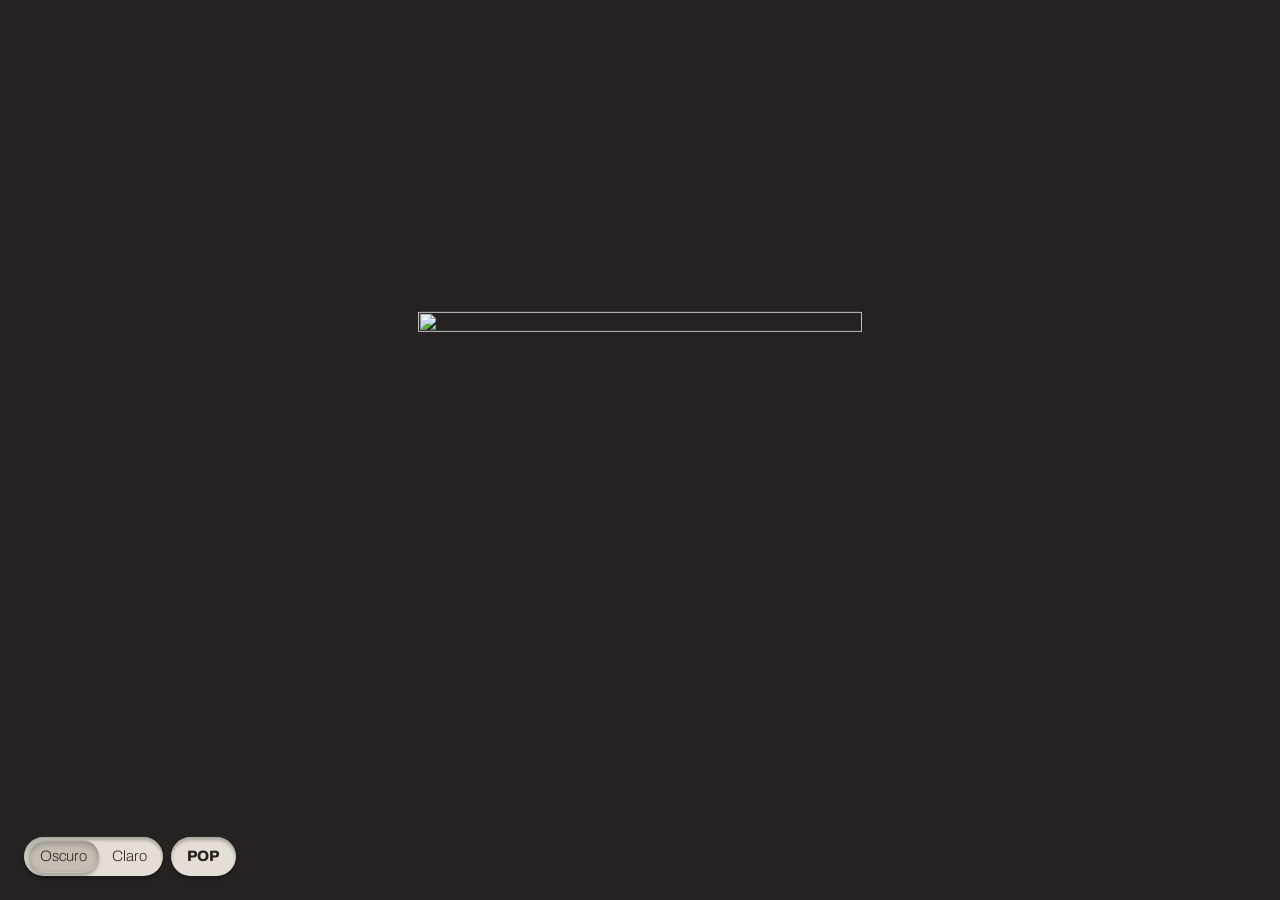
==== index.html @ 13987568 "Portafolio web de Darius Bougerol: páginas, estilos, scripts, fuente y vídeos Co-Authored-By: Claude" ====
<!doctype html>
<html lang="es" data-page="home" data-theme="oscuro" data-nav="home" class="is-loading">
<head>
<meta charset="utf-8">
<meta name="viewport" content="width=device-width, initial-scale=1, viewport-fit=cover">
<title>Darius Bougerol · Fotografía y vídeo</title>
<meta name="description" content="Darius Bougerol · fotógrafo y videógrafo en Granada.">
<meta name="theme-color" content="#262221">
<link rel="stylesheet" href="css/main.css">
<script>
(function(){var d=document.documentElement;
try{var t=localStorage.getItem('db-theme');if(t==='claro'||t==='pop'||t==='oscuro')d.dataset.theme=t}catch(e){}
function v(){d.style.setProperty('--vw',d.clientWidth+'px')}v();addEventListener('resize',v);
if(!(window.matchMedia&&matchMedia('(prefers-reduced-motion: reduce)').matches)){}else{d.classList.add('reduce')}
setTimeout(function(){d.classList.remove('is-loading')},2500)})();
</script>
<noscript><style>.curtain{display:none}.rv{opacity:1!important;transform:none!important;filter:none!important}html.is-loading .curtain{display:none}</style></noscript>
</head>
<body class="pg-home">
<div class="bgs" aria-hidden="true"><i class="bg-o"></i><i class="bg-c"></i><i class="bg-p"></i></div>
<header class="hdr hdr-home" id="hdr"><div class="cv"><a class="logo" href="sobre-mi.html" aria-label="Darius Bougerol · Sobre mí"><img class="lg-cream" src="assets/img/fc7e46a07f02.png" alt="D·B" width="643" height="406"><img class="lg-dark" src="assets/img/b65746082939.png" alt="" width="642" height="409"></a></div></header>
<main class="home" id="home">
<div class="ringwrap" id="ringwrap"><div class="ring" id="ring">
<a class="slide" href="retrato.html" data-name="Retrato" aria-label="Retrato"><div class="sl on" data-href="retrato.html#retratos"><img src="assets/img/c2c509014736.jpg" alt="" decoding="async"></div><div class="sl" data-href="retrato.html#retratos"><img src="assets/img/3a72bfa41f2b.jpg" alt="" decoding="async"></div></a>
<a class="slide" href="comercial.html" data-name="Comercial" aria-label="Comercial"><div class="sl on" data-href="comercial.html#hosteleria"><img src="assets/img/62aefd93a39b.jpg" alt="" decoding="async" loading="lazy"></div><div class="sl" data-href="comercial.html#masaje"><img src="assets/img/3b3b6a9ee315.jpg" alt="" decoding="async" loading="lazy"></div><div class="sl" data-href="comercial.html#producto"><img src="assets/img/ce0f8c4a9c2c.jpg" alt="" decoding="async" loading="lazy"></div></a>
<a class="slide" href="documental.html" data-name="Documental" aria-label="Documental"><div class="sl on" data-href="documental.html"><img src="assets/img/402a9ab714d3.jpg" alt="" decoding="async" loading="lazy"></div></a>
<a class="slide" href="eventos.html" data-name="Eventos" aria-label="Eventos"><div class="sl on" data-href="eventos.html#fiestas-noche"><img src="assets/img/422eec995008.jpg" alt="" decoding="async" loading="lazy"></div><div class="sl" data-href="eventos.html#fiestas-dia"><img src="assets/img/8510cab03949.jpg" alt="" decoding="async" loading="lazy"></div><div class="sl" data-href="eventos.html#graduaciones"><img src="assets/img/48296cafa110.jpg" alt="" decoding="async" loading="lazy"></div><div class="sl" data-href="eventos.html#otros"><img src="assets/img/6378b65a92a4.jpg" alt="" decoding="async" loading="lazy"></div></a>
<a class="slide" href="video.html" data-name="Vídeo" aria-label="Vídeo"><div class="sl on" data-href="video.html"><video src="assets/video/epico.mp4" poster="assets/video/epico.jpg" muted loop playsinline preload="metadata"></video></div><div class="sl" data-href="video.html"><video src="assets/video/loser.mp4" poster="assets/video/loser.jpg" muted loop playsinline preload="metadata"></video></div></a>
<a class="slide" href="retrato.html" data-name="Retrato" aria-label="Retrato"><div class="sl on" data-href="retrato.html#retratos"><img src="assets/img/e80f5453de91.jpg" alt="" decoding="async" loading="lazy"></div><div class="sl" data-href="retrato.html#retratos"><img src="assets/img/aaf7f8f30716.jpg" alt="" decoding="async" loading="lazy"></div><div class="sl" data-href="retrato.html#retratos"><img src="assets/img/7213a74a98ea.jpg" alt="" decoding="async" loading="lazy"></div></a>
<a class="slide" href="comercial.html" data-name="Comercial" aria-label="Comercial"><div class="sl on" data-href="comercial.html"><img src="assets/img/bf5cfc748941.jpg" alt="" decoding="async" loading="lazy"></div><div class="sl" data-href="comercial.html"><img src="assets/img/3fee5e3ccca0.jpg" alt="" decoding="async" loading="lazy"></div><div class="sl" data-href="comercial.html"><img src="assets/img/5f448420e702.jpg" alt="" decoding="async" loading="lazy"></div></a>
<a class="slide" href="documental.html" data-name="Documental" aria-label="Documental"><div class="sl on" data-href="documental.html"><img src="assets/img/574d0edfeac3.jpg" alt="" decoding="async" loading="lazy"></div><div class="sl" data-href="documental.html"><img src="assets/img/a2b00e454136.jpg" alt="" decoding="async" loading="lazy"></div><div class="sl" data-href="documental.html"><img src="assets/img/4c29dd19d79c.jpg" alt="" decoding="async" loading="lazy"></div></a>
<a class="slide" href="eventos.html" data-name="Eventos" aria-label="Eventos"><div class="sl on" data-href="eventos.html"><img src="assets/img/99335460b4b5.jpg" alt="" decoding="async" loading="lazy"></div><div class="sl" data-href="eventos.html"><img src="assets/img/0260b043d95a.jpg" alt="" decoding="async" loading="lazy"></div><div class="sl" data-href="eventos.html"><img src="assets/img/0b5600ccc4a4.jpg" alt="" decoding="async" loading="lazy"></div></a>
<a class="slide" href="video.html" data-name="Vídeo" aria-label="Vídeo"><div class="sl on" data-href="video.html#spot"><video src="assets/video/airbnb.mp4" poster="assets/video/airbnb.jpg" muted loop playsinline preload="metadata"></video></div><div class="sl" data-href="video.html"><video src="assets/video/starwars.mp4" poster="assets/video/starwars.jpg" muted loop playsinline preload="metadata"></video></div></a>
</div></div>
<div class="logo-intro" id="logoIntro"><img class="lg-cream" src="assets/img/fc7e46a07f02.png" alt="" width="643" height="406"><img class="lg-dark" src="assets/img/b65746082939.png" alt="" width="642" height="409"></div>
<div class="homeui" id="homeui">
<div class="label" id="label" aria-live="polite"><span>Retrato</span><span>Comercial</span><span>Documental</span><span>Eventos</span><span>Vídeo</span></div>
<div class="count" id="count">01 / 05</div>
<a class="enter" id="enter" href="sobre-mi.html?entrar=1">Entrar</a>
</div>
</main>
<div class="tsw" id="tsw" role="group" aria-label="Tema">
<div class="pill a"><i class="hl"></i><button type="button" data-t="oscuro">Oscuro</button><button type="button" data-t="claro">Claro</button></div>
<div class="pill b"><i class="hl"></i><button type="button" data-t="pop">POP</button></div>
</div>
<div class="stack" id="stack" aria-hidden="true" role="dialog" aria-label="Galería">
<div class="veil"></div><div class="stage" id="stage"></div>
<button class="ctl close" type="button" aria-label="Cerrar">×</button>
<div class="ctl count" id="stackCount"></div>
<div class="ctl hint">Desliza · rueda · flechas</div>
</div>
<div class="curtain" aria-hidden="true"></div>
<div class="cur" aria-hidden="true"><i class="ring"></i><i class="dot"></i></div>
<script src="js/engine.js" defer></script>
<script src="js/app.js" defer></script>
<script src="js/home.js" defer></script>
</body>
</html>
---- css/main.css ----
/* ==========================================================================
   Portafolio · Darius Bougerol
   Medidas y tokens tomados de tu Figma (lienzo 1616 px). 1rem = 100 px de diseño.
   Escritorio: 1rem = 100·(ancho/1616) · Móvil: 1rem = 100·(ancho/430)
   ========================================================================== */

@font-face {
  font-family: "Archivo";
  src: url("../assets/fonts/Archivo-Variable.ttf") format("truetype");
  font-weight: 100 900;
  font-stretch: 62% 125%;
  font-style: normal;
  font-display: swap;
}

:root {
  --vw: 100vw;
  --u: calc(min(var(--vw), 2400px) / 1616);
  --cream: #e4ded6;
  --ink: #262221;
  --grey: #7e7b76;

  --fg: var(--cream);
  --pill: var(--cream);
  --pill-ink: var(--ink);
  --tint: rgba(38, 34, 33, 0.2);
  --hl-edge: rgba(255, 255, 255, 0.55);
  --shadow: rgba(0, 0, 0, 0.25);
  --popc: #2717b3;

  --cw: 16.16rem;     /* ancho del lienzo */
  --gx: 0.8rem;       /* margen lateral del contenido */
  --ms: 1;            /* escala de márgenes verticales */
  --fk: 1;            /* escala del texto grande */

  --ease: cubic-bezier(0.16, 1, 0.3, 1);
  --ease-io: cubic-bezier(0.76, 0, 0.24, 1);
}

html[data-theme="claro"] {
  --fg: var(--ink);
  --pill: var(--ink);
  --pill-ink: var(--cream);
  --tint: rgba(228, 222, 214, 0.18);
}
html[data-theme="pop"][data-page="retrato"] { --popc: #2717b3; }
html[data-theme="pop"][data-page="comercial"] { --popc: #aa0e11; }
html[data-theme="pop"][data-page="documental"] { --popc: #115300; }
html[data-theme="pop"][data-page="eventos"] { --popc: #eaa800; }
html[data-theme="pop"][data-page="sobre"] { --popc: #2717b3; }
html[data-theme="pop"][data-page="video"] { --popc: #aa0e11; }
html[data-theme="pop"][data-page="contacto"] { --popc: #115300; }
html[data-theme="pop"][data-page="home"] { --popc: #2717b3; }

@media (max-width: 899px) {
  :root {
    --u: calc(min(var(--vw), 760px) / 430);
    --cw: 4.3rem;
    --gx: 0.2rem;
    --ms: 0.3;
    --fk: 0.3;
  }
}

*, *::before, *::after { box-sizing: border-box; }
html {
  font-size: calc(var(--u) * 100);
  background: #262221;
  -webkit-text-size-adjust: 100%;
  text-size-adjust: 100%;
  -webkit-tap-highlight-color: transparent;
  scrollbar-width: none;
  overscroll-behavior-y: none;
}
html[data-theme="claro"] { background: #cfc9c1; }
html[data-theme="pop"] { background: var(--popc); }
html::-webkit-scrollbar { display: none; }
body {
  position: relative;
  isolation: isolate;
  display: flow-root;
  margin: 0;
  min-height: 100vh;
  color: var(--fg);
  font-family: "Archivo", "Helvetica Neue", Arial, sans-serif;
  font-weight: 200;
  font-size: 0.3rem;
  line-height: 1.2;
  overflow-x: clip;
  -webkit-font-smoothing: antialiased;
  text-rendering: optimizeLegibility;
  transition: color 0.7s ease;
}
img, video, svg { display: block; max-width: 100%; }
a { color: inherit; text-decoration: none; }
button { font: inherit; color: inherit; background: none; border: 0; padding: 0; cursor: pointer; }
p, h1, h2, h3 { margin: 0; }
::selection { background: var(--fg); color: var(--pill-ink); }

/* Fondos (se cruzan al cambiar de tema) */
.bgs { position: absolute; inset: 0; z-index: -1; pointer-events: none; overflow: hidden; }
.bgs i { position: absolute; inset: 0; opacity: 0; transition: opacity 0.9s ease; }
.bg-o { background: #262221; }
.bg-c { background: linear-gradient(180deg, #e4ded6 30%, #7e7b76 100%); }
.bg-p { background: var(--popc); transition: opacity 0.9s ease, background-color 0.9s ease !important; }
html[data-theme="oscuro"] .bg-o, html[data-theme="claro"] .bg-c, html[data-theme="pop"] .bg-p { opacity: 1; }
html[data-page="contacto"][data-theme="claro"] .bg-c { background: linear-gradient(180deg, #e4ded6 0%, #7e7b76 60%); }
html[data-page="home"][data-theme="claro"] .bg-c { background: linear-gradient(180deg, #e4ded6 55%, #7e7b76 100%); }

.cv { position: relative; width: var(--cw); margin-inline: auto; }
.sr { position: absolute; width: 1px; height: 1px; overflow: hidden; clip: rect(0 0 0 0); white-space: nowrap; }

/* --------------------------------------------------------------------------
   Píldoras de cristal (Figma: relleno + sombra + sombra interior + glass)
   -------------------------------------------------------------------------- */
.pill {
  position: relative;
  background: var(--pill);
  color: var(--pill-ink);
  border-radius: 0.3rem;
  box-shadow: 0 0.04rem 0.04rem var(--shadow), inset 0 0.04rem 0.04rem var(--shadow);
  transition: background-color 0.7s ease, color 0.7s ease;
}
.hl {
  position: absolute;
  z-index: 0;
  border-radius: 0.3rem;
  background: var(--tint);
  -webkit-backdrop-filter: blur(0.06rem) saturate(1.6) brightness(1.04);
  backdrop-filter: blur(0.06rem) saturate(1.6) brightness(1.04);
  box-shadow:
    0 0.04rem 0.04rem var(--shadow),
    inset 0 0.04rem 0.1rem var(--shadow),
    inset 0.02rem 0.02rem 0 var(--hl-edge),
    inset -0.012rem -0.012rem 0 rgba(255, 255, 255, 0.16);
  pointer-events: none;
  opacity: 0;
  transition: left 0.75s var(--ease), top 0.75s var(--ease), width 0.75s var(--ease), height 0.75s var(--ease), opacity 0.45s ease;
}
.hl.on, a.pill:hover > .hl, a.pill[aria-current="page"] > .hl { opacity: 1; }

/* --------------------------------------------------------------------------
   Cabecera
   -------------------------------------------------------------------------- */
.hdr {
  position: fixed; inset: 0 0 auto 0; z-index: 60;
  pointer-events: none;
  transition: transform 0.8s var(--ease), opacity 0.6s ease;
}
.hdr.is-hidden { transform: translateY(-130%); }
.hdr .cv { height: 1.9rem; }
.hdr a, .hdr nav { pointer-events: auto; }

.logo { position: absolute; left: 0.8rem; top: 0.99rem; width: 1.33rem; display: block; }
.logo img { width: 100%; height: auto; aspect-ratio: 643 / 406; filter: drop-shadow(0 0.04rem 0.04rem rgba(0, 0, 0, 0.25)); transition: transform 0.8s var(--ease); }
.logo:hover img { transform: scale(1.05) rotate(-2deg); }
.lg-dark { display: none !important; }
html[data-theme="claro"] .lg-cream { display: none !important; }
html[data-theme="claro"] .lg-dark { display: block !important; }

.nav { position: absolute; left: 2.73rem; top: 1.035rem; height: 0.75rem; display: flex; padding: 0 0.03rem; }
.nav a, .contact .lbl {
  position: relative; z-index: 1; display: block; height: 0.75rem;
  font-weight: 300; font-size: 0.5rem; line-height: 0.75rem; white-space: nowrap;
}
.nav a { padding: 0 0.475rem; transition: opacity 0.3s ease; }
.nav .hl, .contact .hl { top: 0.03rem; height: 0.69rem; }

.contact { position: absolute; left: 12.2rem; top: 1.035rem; width: 3.16rem; height: 0.75rem; display: flex; align-items: center; justify-content: space-between; padding-left: 0.2rem; }
.contact .lbl { opacity: 0.92; }
.contact .hl { left: 0.03rem; width: 3.1rem; }
.contact .arrow { position: relative; z-index: 1; width: 0.75rem; height: 0.75rem; margin-right: 0.01rem; transition: transform 0.7s var(--ease); }
.contact:hover .arrow { transform: translate(0.05rem, -0.05rem); }
.arrow svg { width: 100%; height: 100%; fill: none; stroke: var(--pill-ink); stroke-width: 1.7; stroke-linecap: round; stroke-linejoin: round; padding: 0.19rem; }

.hdr .icons { position: absolute; left: 12.02rem; top: 0.9rem; display: flex; gap: 0.19rem; }
.icons a, .icons-m a { position: relative; width: 0.97rem; height: 0.97rem; border-radius: 0.3rem; display: grid; place-items: center; transition: transform 0.8s var(--ease); }
.icons a img, .icons-m a img { position: relative; z-index: 1; width: 0.88rem; height: 0.88rem; object-fit: contain; }
.icons a .hl { inset: 0; }
.icons a:hover { transform: translateY(-0.08rem) rotate(-5deg) scale(1.07); }
.icons-m { display: none; }

/* --------------------------------------------------------------------------
   Maquetación
   -------------------------------------------------------------------------- */
.pg { position: relative; }
.blk { position: relative; width: var(--cw); margin-inline: auto; --gx: 0.8rem; }
.blk > *, .sec > * { margin-left: var(--gx); width: calc(var(--cw) - 2 * var(--gx)); }
.sec.inset { --gx: var(--inset, 1.15rem); }
.sp { margin-top: calc(var(--mt, 0) * 1rem * var(--ms)); }

.filters-wrap { margin-top: 2.01rem; height: 0.78rem; }
.filters { height: 0.78rem; }
.filters-wrap > .filters { margin-left: 0.8rem; width: auto; }
.filters .pill { display: inline-flex; height: 0.78rem; padding: 0 0.11rem; align-items: stretch; }
.filters a { position: relative; z-index: 1; display: flex; align-items: center; padding: 0 0.21rem; font-weight: 200; font-size: 0.4rem; line-height: 1; white-space: nowrap; }
.filters .hl { top: 0.04rem; height: 0.7rem; }

.hd {
  font-weight: 200; letter-spacing: 0; color: var(--fg); white-space: nowrap;
  font-size: calc(1.2rem * var(--fk)); line-height: calc(0.59rem * var(--fk));
}
.blk > .hd, .sec > .hd { margin-left: calc(var(--gx) - 0.07rem * var(--fk)); }
.tx {
  color: var(--fg); letter-spacing: -0.05em; text-align: justify; text-align-last: left; hyphens: none;
  font-size: calc(var(--fs, 1.2) * 1rem * var(--fk)); line-height: calc(var(--lh, 1.28) * 1rem * var(--fk));
}
.blk > .tx { margin-left: calc(var(--gx) - 0.08rem * var(--fk)); width: calc(var(--cw) - 2 * var(--gx) + 0.16rem * var(--fk)); }
.tx .gap { display: inline-block; width: 1.4em; }

.hero { position: relative; }
.hero-wrap { position: relative; }

.gal { display: grid; grid-template-columns: repeat(3, minmax(0, 1fr)); column-gap: calc(var(--cg, 0.45) * 1rem); align-items: start; }
.gal .col { display: flex; flex-direction: column; row-gap: calc(var(--rg, 0.3) * 1rem); min-width: 0; }

.ph {
  position: relative; display: block; width: 100%; aspect-ratio: var(--ar, 0.75);
  border-radius: var(--rad, 0.05rem);
  transform-style: preserve-3d; will-change: transform; outline: none;
  -webkit-user-drag: none;
}
.ph .pf { position: absolute; inset: 0; overflow: hidden; border-radius: inherit; background: rgba(128, 128, 128, 0.14); }
.ph .pf img { position: absolute; inset: 0; width: 100%; height: 100%; object-fit: cover; will-change: transform; -webkit-user-drag: none; user-select: none; }
.ph::after {
  content: ""; position: absolute; inset: 0; border-radius: inherit; pointer-events: none;
  box-shadow: 0 0.5rem 1rem rgba(0, 0, 0, 0.5); opacity: var(--sh, 0); z-index: -1;
}
.ph.is-lift { z-index: 20; }
.ph:focus-visible .pf { outline: 2px solid var(--fg); outline-offset: 3px; }
.ph.is-gone { visibility: hidden; }

/* revelado de fotos */
.rvp { opacity: 0; transform: translate3d(0, 0.35rem, 0) scale(0.985); transition: opacity 1.1s var(--ease), transform 1.4s var(--ease); transition-delay: var(--d, 0s); }
.rvp img { transform: scale(1.14); transition: transform 1.8s var(--ease); transition-delay: var(--d, 0s); }
.rvp.in { opacity: 1; transform: none; }
.rvp.in img { transform: none; }
.rvp.done, .rvp.done img { transition: none; }

/* CTA */
.cta { display: flex; align-items: center; justify-content: space-between; height: 0.78rem; width: 7.63rem !important; margin-inline: auto !important; padding-left: 0.31rem; font-size: 0.3rem; font-weight: 200; white-space: nowrap; }
.cta > span { position: relative; z-index: 1; }
.cta .arrow { width: 0.75rem; height: 0.75rem; margin-right: 0.03rem; flex: none; transition: transform 0.7s var(--ease); }
.cta:hover .arrow { transform: translate(0.06rem, -0.06rem); }
.cta .hl { inset: 0; width: auto; height: auto; opacity: 0.55; transition: opacity 0.5s ease; }
.cta:hover .hl { opacity: 1; }

/* Pie */
.ftr { position: relative; height: 2.2rem; margin: 1.8rem auto 0; border-radius: 0.98rem; background: var(--pill); color: var(--pill-ink); width: var(--cw);
  box-shadow: 0 0.04rem 0.04rem var(--shadow), inset 0 0.04rem 0.04rem var(--shadow); }
.ftr .copy { position: absolute; left: 0.8rem; top: 0.27rem; font-size: 0.3rem; font-weight: 700; line-height: 0.59rem; white-space: nowrap; }
.ftr .legal { position: absolute; left: 0.8rem; top: 0.78rem; width: 4.9rem; font-size: 0.13rem; line-height: 0.2rem; font-weight: 200; }
.ftr .links { position: absolute; left: 9.86rem; top: 0.4rem; font-size: 0.3rem; font-weight: 200; line-height: 0.44rem; }
.ftr .links a { display: block; width: max-content; transition: opacity 0.3s ease, transform 0.6s var(--ease); }
.ftr .links a:hover { opacity: 0.6; transform: translateX(0.06rem); }

/* Selector de tema (fijo, esquina inferior izquierda) */
.tsw { position: fixed; left: 0.3rem; bottom: 0.3rem; z-index: 70; display: flex; gap: 0.1rem; align-items: center; transition: opacity 0.6s ease, transform 0.8s var(--ease); }
.tsw .pill { height: 0.5rem; display: flex; align-items: center; padding: 0 0.04rem; border-radius: 0.25rem; }
.tsw .pill button { position: relative; z-index: 1; height: 100%; padding: 0 0.16rem; font-size: 0.19rem; font-weight: 200; line-height: 0.5rem; color: inherit; transition: opacity 0.3s; }
.tsw .pill button:hover { opacity: 0.7; }
.tsw .b button { font-weight: 800; padding: 0 0.17rem; }
.tsw .hl { top: 0.04rem; height: 0.42rem; border-radius: 0.21rem; }

/* Cortina de transición */
.curtain { position: fixed; inset: 0; z-index: 200; background: #262221; opacity: 0; pointer-events: none; transition: opacity 0.5s ease; }
html[data-theme="claro"] .curtain { background: #d7d1c9; }
html[data-theme="pop"] .curtain { background: var(--popc); }
.curtain.on { opacity: 1; pointer-events: auto; }
html.is-loading .curtain { opacity: 1; transition: none; }

/* Cursor grande */
.cur { position: fixed; left: 0; top: 0; z-index: 9999; pointer-events: none; display: none; mix-blend-mode: difference; will-change: transform; }
.cur .ring, .cur .dot { position: absolute; left: 0; top: 0; border-radius: 50%; display: block; }
.cur .ring { width: 76px; height: 76px; margin: -38px 0 0 -38px; border: 2px solid #fff; transition: width 0.45s var(--ease), height 0.45s var(--ease), margin 0.45s var(--ease), background-color 0.3s; }
.cur .dot { width: 14px; height: 14px; margin: -7px 0 0 -7px; background: #fff; transition: transform 0.3s var(--ease); }
.cur.is-link .ring { width: 120px; height: 120px; margin: -60px 0 0 -60px; background: #fff; }
.cur.is-link .dot { transform: scale(0); }
.cur.is-photo .ring { width: 108px; height: 108px; margin: -54px 0 0 -54px; }
.cur.is-down .ring { width: 54px; height: 54px; margin: -27px 0 0 -27px; }
.cur.is-hidden { opacity: 0; }
@media (hover: hover) and (pointer: fine) {
  html.has-cursor, html.has-cursor * { cursor: none !important; }
  html.has-cursor .cur { display: block; }
}

/* Revelado suave */
.rv { opacity: 0; transform: translate3d(0, 0.32rem, 0); filter: blur(0.05rem); transition: opacity 1.2s var(--ease), transform 1.4s var(--ease), filter 1.2s var(--ease), background-color 0.7s ease, color 0.7s ease; transition-delay: var(--d, 0s); }
.rv.in { opacity: 1; transform: none; filter: none; }
.rv.done { transition-delay: 0s; }
html.reduce .rv, html.reduce .rvp { opacity: 1; transform: none; filter: none; transition: none; }
html.reduce .rvp img { transform: none; }

/* Cambio de tema: transición suave en todo */
html.theming *, html.theming *::before, html.theming *::after { transition: background-color 0.8s ease, color 0.8s ease, border-color 0.8s ease, box-shadow 0.8s ease, fill 0.8s ease, stroke 0.8s ease !important; }

/* --------------------------------------------------------------------------
   Pila infinita (visor al pulsar una foto)
   -------------------------------------------------------------------------- */
.stack { position: fixed; inset: 0; z-index: 150; display: none; touch-action: none; user-select: none; -webkit-user-select: none; }
.stack.is-open { display: block; }
.stack .veil { position: absolute; inset: 0; background: #262221; opacity: 0; transition: opacity 0.7s var(--ease); }
html[data-theme="claro"] .stack .veil { background: #d7d1c9; }
html[data-theme="pop"] .stack .veil { background: var(--popc); }
.stack.is-in .veil { opacity: 0.985; }
.stack .stage { position: absolute; inset: 0; overflow: hidden; }
.stack .card { position: absolute; left: 0; top: 0; overflow: hidden; border-radius: 0.05rem; will-change: transform, opacity; box-shadow: 0 0.3rem 0.9rem rgba(0, 0, 0, 0.4); background: #1c1918; backface-visibility: hidden; }
.stack .card img { position: absolute; inset: 0; width: 100%; height: 100%; object-fit: cover; pointer-events: none; -webkit-user-drag: none; }
.stack .ctl { position: absolute; z-index: 3; display: flex; align-items: center; justify-content: center; color: var(--fg); font-size: 0.2rem; font-weight: 300; }
.stack .close { top: 0.3rem; right: 0.3rem; width: 0.74rem; height: 0.74rem; border-radius: 50%; border: 1.5px solid currentColor; font-size: 0.34rem; font-weight: 200; transition: transform 0.6s var(--ease), background 0.3s, color 0.3s; }
.stack .close:hover { transform: rotate(90deg); background: var(--fg); color: var(--pill-ink); }
.stack .count { left: 0.34rem; top: 0.46rem; letter-spacing: 0.02em; font-variant-numeric: tabular-nums; }
.stack .hint { left: 50%; bottom: 0.34rem; transform: translateX(-50%); opacity: 0.55; white-space: nowrap; font-size: 0.16rem; letter-spacing: 0.04em; text-transform: uppercase; }

/* --------------------------------------------------------------------------
   Vídeo
   -------------------------------------------------------------------------- */
.vh { font-weight: 200; letter-spacing: -0.05em; color: var(--fg); font-size: calc(1.2rem * var(--fk)); line-height: calc(0.94rem * var(--fk)); text-align: left; }
.vs { font-weight: 700; letter-spacing: -0.06em; color: var(--fg); font-size: calc(0.9rem * var(--fk)); line-height: calc(1.03rem * var(--fk)); }
.blk > .vh, .blk > .vs { margin-left: calc(var(--gx) - 0.08rem * var(--fk)); }
.yt { position: relative; display: block; overflow: hidden; border-radius: 0.05rem; background: #000; aspect-ratio: var(--ar, 1.7778); padding: 0; width: 100%; color: #fff; isolation: isolate; text-align: left; }
.yt video, .yt iframe, .yt .poster { position: absolute; inset: 0; width: 100%; height: 100%; object-fit: cover; border: 0; transition: transform 1.4s var(--ease), opacity 0.6s ease; }
.yt video { opacity: 0; }
.yt.is-live video { opacity: 1; }
.yt:hover video, .yt:hover .poster { transform: scale(1.04); }
.yt.is-playing video, .yt.is-playing .poster, .yt.is-playing .play { display: none; }
.yt .play { position: absolute; left: 50%; top: 50%; width: 1.1rem; height: 1.1rem; margin: -0.55rem 0 0 -0.55rem; border-radius: 50%; display: grid; place-items: center;
  background: rgba(228, 222, 214, 0.2); -webkit-backdrop-filter: blur(0.1rem) saturate(1.6); backdrop-filter: blur(0.1rem) saturate(1.6);
  box-shadow: 0 0.04rem 0.04rem var(--shadow), inset 0 0.04rem 0.1rem var(--shadow), inset 0.02rem 0.02rem 0 rgba(255, 255, 255, 0.55);
  transition: transform 0.8s var(--ease); z-index: 2; }
.yt:hover .play { transform: scale(1.14); }
.yt .play svg { width: 0.36rem; height: 0.36rem; fill: #fff; margin-left: 0.05rem; }
.vgrid { display: grid; grid-template-columns: 1fr 1fr; column-gap: 0.55rem; }

/* --------------------------------------------------------------------------
   Contacto
   -------------------------------------------------------------------------- */
.page-contacto { min-height: 100vh; min-height: 100svh; display: flex; flex-direction: column; }
.page-contacto .ftr { margin-top: auto; }
.page-contacto .blk { margin-bottom: 0.81rem; }
.contact-pills { display: flex; flex-direction: column; row-gap: 0.27rem; align-items: flex-start; }
.contact-pills .pill { display: inline-flex; align-items: center; height: 1.3rem; padding: 0 0.74rem; font-size: 0.6rem; font-weight: 200; line-height: 1; border-radius: 0.45rem; white-space: nowrap; transition: transform 0.9s var(--ease), opacity 1.2s var(--ease), filter 1.2s var(--ease), background-color 0.7s ease, color 0.7s ease; }
.contact-pills .pill > span { position: relative; z-index: 1; }
.contact-pills .pill:nth-child(1), .contact-pills .pill:nth-child(3) { min-width: 7.24rem; }
.contact-pills .pill:nth-child(2) { min-width: 9.92rem; }
.contact-pills .pill .hl { inset: 0; width: auto; height: auto; border-radius: 0.45rem; }
.contact-pills .pill:hover { transform: translateX(0.14rem); }
.contact-pills .pill:hover .hl { opacity: 1; }

/* --------------------------------------------------------------------------
   Sobre mí
   -------------------------------------------------------------------------- */
.about-hero { position: relative; width: var(--cw); height: 13.6rem; margin-inline: auto; }
.about-hero .slot { position: absolute; left: 0.8rem; top: 2.69rem; width: 14.55rem; height: 10.91rem; }
.about-hero .big { position: absolute; left: 0; top: 0; width: 100%; height: 100%; overflow: hidden; border-radius: 0.05rem; z-index: 30; will-change: left, top, width, height; }
.about-hero .big img { width: 100%; height: 100%; object-fit: cover; will-change: transform; }
.scrollcue { position: fixed; left: 50%; bottom: 0.45rem; transform: translateX(-50%); z-index: 45; display: flex; flex-direction: column; align-items: center; gap: 0.1rem; font-size: 0.17rem; font-weight: 300; letter-spacing: 0.14em; text-transform: uppercase; color: #e4ded6; text-shadow: 0 0 0.12rem rgba(0, 0, 0, 0.55); opacity: 0; transition: opacity 0.8s ease; pointer-events: none; }
.scrollcue i { display: block; width: 2px; height: 0.5rem; background: currentColor; box-shadow: 0 0 0.1rem rgba(0, 0, 0, 0.5); transform-origin: top; animation: cue 1.8s ease-in-out infinite; }
html.intro .scrollcue { opacity: 0.9; }
@keyframes cue { 0% { transform: scaleY(0); transform-origin: top; } 50% { transform: scaleY(1); transform-origin: top; } 51% { transform: scaleY(1); transform-origin: bottom; } 100% { transform: scaleY(0); transform-origin: bottom; } }
html.intro .hdr, html.intro .tsw, html.intro .mnav { opacity: 0; pointer-events: none; }
html.intro .hdr { transform: translateY(-0.3rem); }
html.intro .tsw { transform: translateY(0.3rem); }
.lines { height: 0.04rem; background: var(--fg); border-radius: 0.02rem; }

.brands { display: grid; grid-template-columns: repeat(4, 1fr); column-gap: 0.2rem; }
.brands .card { position: relative; aspect-ratio: 349 / 232; border-radius: 0.05rem; display: grid; place-items: center; background: #e4ded6; box-shadow: 0 0.04rem 0.04rem var(--shadow), inset 0 0.04rem 0.04rem var(--shadow); overflow: hidden; }
.brands .card img { width: var(--lw, 70%); height: auto; max-height: 62%; object-fit: contain; }
.trio { display: grid; grid-template-columns: repeat(3, minmax(0, 1fr)); column-gap: 0.45rem; }

/* --------------------------------------------------------------------------
   Inicio
   -------------------------------------------------------------------------- */
.home { position: relative; height: 100vh; height: 100svh; min-height: 480px; overflow: hidden; }
.hdr-home .logo { opacity: 0; transition: opacity 0.5s ease; }
html.home-ready .hdr-home .logo { opacity: 1; }
.logo-intro { position: absolute; left: 0; top: 0; width: 5.6rem; opacity: 0; z-index: 66; will-change: transform; pointer-events: none; transform-origin: 0 0; }
.logo-intro img { width: 100%; height: auto; aspect-ratio: 643 / 406; }
.ringwrap { position: absolute; inset: 0; perspective: 1700px; perspective-origin: 50% 46%; opacity: 0; transition: opacity 1.2s ease; touch-action: pan-y; }
.home.is-ready .ringwrap { opacity: 1; }
.ring { position: absolute; left: 50%; top: 46%; width: 0; height: 0; transform-style: preserve-3d; will-change: transform; }
.slide { position: absolute; left: 0; top: 0; overflow: hidden; border-radius: 0.05rem; background: #1c1918; will-change: transform; display: block; backface-visibility: hidden; -webkit-user-drag: none; }
.slide .sl { position: absolute; inset: 0; opacity: 0; transition: opacity 1.4s ease; }
.slide .sl.on { opacity: 1; }
.slide .sl img, .slide .sl video { width: 100%; height: 100%; object-fit: cover; pointer-events: none; -webkit-user-drag: none; }
.slide .sl img { animation: kb 11s ease-in-out infinite alternate; }
@keyframes kb { from { transform: scale(1.14); } to { transform: scale(1.02) translate3d(-1.5%, -1%, 0); } }
.homeui { position: absolute; inset: 0; pointer-events: none; z-index: 5; opacity: 0; transition: opacity 1s ease 0.3s; }
.home.is-ready .homeui { opacity: 1; }
.homeui .label { position: absolute; left: 0; right: 0; bottom: 1.5rem; text-align: center; font-size: clamp(0.5rem, 9vh, 1.2rem); font-weight: 200; line-height: 1.1; height: 1.15em; overflow: hidden; color: var(--fg); letter-spacing: -0.02em; }
.homeui .label span { position: absolute; left: 0; right: 0; top: 0; opacity: 0; transform: translateY(70%); transition: transform 1s var(--ease), opacity 0.6s ease; }
.homeui .label span.on { opacity: 1; transform: none; }
.homeui .label span.off { transform: translateY(-70%); }
.homeui .count { position: absolute; left: 0.8rem; bottom: 1.1rem; font-size: 0.22rem; font-weight: 300; font-variant-numeric: tabular-nums; color: var(--fg); }
.enter { position: absolute; right: 0.8rem; bottom: 0.4rem; width: 2.6rem; height: 0.78rem; display: grid; place-items: center; pointer-events: auto;
  font-size: 0.38rem; font-weight: 300; line-height: 1; color: var(--pill-ink); border-radius: 0.3rem; background: var(--pill);
  box-shadow: 0 0.04rem 0.04rem var(--shadow), inset 0 0.04rem 0.04rem var(--shadow); overflow: hidden; transition: transform 0.8s var(--ease), color 0.5s ease, background-color 0.7s ease; }
.enter::before { content: ""; position: absolute; inset: 0.04rem; border-radius: 0.26rem; background: var(--tint); -webkit-backdrop-filter: blur(0.06rem) saturate(1.6); backdrop-filter: blur(0.06rem) saturate(1.6);
  box-shadow: inset 0.02rem 0.02rem 0 var(--hl-edge), inset 0 0.04rem 0.1rem var(--shadow); transform: scaleX(0.3); opacity: 0; transition: transform 0.9s var(--ease), opacity 0.5s; }
.enter:hover { transform: scale(1.05); }
.enter:hover::before { transform: none; opacity: 1; }

/* --------------------------------------------------------------------------
   Móvil
   -------------------------------------------------------------------------- */
.mnav { display: none; }
.topfade { display: none; }
@media (max-width: 899px) {
  .blk, .sec.inset { --gx: 0.2rem; }
  .logo { left: 0.2rem; top: 0.22rem; width: 0.82rem; }
  .hdr .cv { height: 1.2rem; }
  .hdr .nav, .hdr .contact, .hdr .icons { display: none; }
  .topfade { display: block; position: fixed; inset: 0 0 auto 0; height: 1.5rem; z-index: 55; pointer-events: none;
    background: linear-gradient(180deg, rgba(38, 34, 33, 0.62), rgba(38, 34, 33, 0));
    -webkit-backdrop-filter: blur(0.14rem); backdrop-filter: blur(0.14rem);
    -webkit-mask-image: linear-gradient(180deg, #000 30%, transparent); mask-image: linear-gradient(180deg, #000 30%, transparent); }
  html[data-theme="claro"] .topfade { background: linear-gradient(180deg, rgba(228, 222, 214, 0.72), rgba(228, 222, 214, 0)); }
  html[data-theme="pop"] .topfade { background: linear-gradient(180deg, color-mix(in srgb, var(--popc) 70%, transparent), transparent); }
  .mnav { display: flex; position: fixed; left: 50%; transform: translateX(-50%); bottom: calc(0.16rem + env(safe-area-inset-bottom)); z-index: 70; height: 0.62rem; width: calc(100% - 0.32rem); max-width: 7.2rem;
    border-radius: 0.31rem; padding: 0 0.04rem; box-shadow: 0 0.03rem 0.12rem rgba(0, 0, 0, 0.35), inset 0 0.02rem 0.05rem var(--shadow); }
  .mnav a { position: relative; z-index: 1; flex: 1; display: grid; place-items: center; font-size: 0.155rem; font-weight: 300; white-space: nowrap; }
  .mnav .hl { top: 0.04rem; height: 0.54rem; border-radius: 0.27rem; }
  .tsw { left: 0.16rem; bottom: calc(0.9rem + env(safe-area-inset-bottom)); }
  .tsw .pill { height: 0.4rem; border-radius: 0.2rem; }
  .tsw .pill button { font-size: 0.13rem; padding: 0 0.11rem; line-height: 0.4rem; }
  .tsw .hl { top: 0.03rem; height: 0.34rem; border-radius: 0.17rem; }

  .filters-wrap { margin-top: 1.3rem; height: 0.5rem; }
  .filters-wrap > .filters { margin-left: 0.2rem; width: 3.9rem; overflow-x: auto; scrollbar-width: none; border-radius: 0.25rem; }
  .filters::-webkit-scrollbar { display: none; }
  .filters, .filters .pill { height: 0.5rem; }
  .filters .pill { border-radius: 0.25rem; }
  .filters a { font-size: 0.155rem; padding: 0 0.115rem; }
  .filters .hl { height: 0.42rem; top: 0.04rem; border-radius: 0.21rem; }
  .hd { white-space: normal; }
  .gal { column-gap: 0.1rem !important; grid-template-columns: repeat(2, minmax(0, 1fr)); }
  .gal .col { row-gap: 0.1rem !important; }
  .gal .col:nth-child(3) { display: none; }
  .vgrid { grid-template-columns: 1fr; row-gap: 0.1rem; }
  .yt .play { width: 0.7rem; height: 0.7rem; margin: -0.35rem 0 0 -0.35rem; }
  .yt .play svg { width: 0.22rem; height: 0.22rem; }
  .cta { width: 3.9rem !important; height: 0.6rem; font-size: 0.155rem; padding-left: 0.2rem; }
  .cta .arrow { width: 0.56rem; height: 0.56rem; }
  .cta > span:first-of-type { white-space: normal; line-height: 1.2; padding-right: 0.1rem; }
  .ftr { height: auto; border-radius: 0.3rem; padding: 0.28rem 0.26rem 0.3rem; width: 4.1rem; margin-top: 0.5rem; margin-bottom: 1.5rem; }
  .ftr .copy, .ftr .legal, .ftr .links { position: static; width: auto; }
  .ftr .copy { font-size: 0.2rem; line-height: 0.3rem; }
  .ftr .links { font-size: 0.17rem; line-height: 0.3rem; margin: 0.14rem 0; }
  .ftr .legal { font-size: 0.115rem; line-height: 0.17rem; }
  .icons-m { display: flex; gap: 0.14rem; margin: 0 0.2rem 0.3rem; }
  .icons-m a { width: 0.8rem; height: 0.8rem; border-radius: 0.24rem; }
  .icons-m a img { width: 0.68rem; height: 0.68rem; }
  .page-contacto .blk { margin-bottom: 0.3rem; }
  .contact-pills { margin-left: 0.2rem; width: 3.9rem; row-gap: 0.12rem; }
  .contact-pills .pill { height: 0.78rem; font-size: 0.2rem; padding: 0 0.22rem; border-radius: 0.26rem; width: 100%; min-width: 0 !important; white-space: normal; }
  .contact-pills .pill .hl { border-radius: 0.26rem; }
  .lines { height: 0.02rem; }
  .brands { grid-template-columns: repeat(2, 1fr); gap: 0.1rem; }
  .trio { column-gap: 0.1rem; }
  .about-hero { height: 4.6rem; }
  .about-hero .slot { left: 0.15rem; top: 1.3rem; width: 4rem; height: 3.0rem; }
  .logo-intro { width: 3rem; }
  .homeui .label { bottom: 2.3rem; font-size: clamp(0.4rem, 7vh, 0.7rem); }
  .homeui .count { left: auto; right: 0.2rem; bottom: 1.15rem; font-size: 0.16rem; }
  .enter { right: 0.2rem; left: 0.2rem; width: auto; bottom: 0.4rem; height: 0.62rem; font-size: 0.26rem; }
  .stack .close { width: 0.5rem; height: 0.5rem; top: 0.9rem; right: 0.16rem; font-size: 0.26rem; }
  .stack .count { top: 1rem; left: 0.2rem; font-size: 0.14rem; }
  .stack .hint { display: none; }
  .scrollcue { font-size: 0.12rem; bottom: 0.3rem; }
}
@media (prefers-reduced-motion: reduce) {
  .rv, .rvp { opacity: 1; transform: none; filter: none; transition: none; }
  .slide .sl img { animation: none; }
}
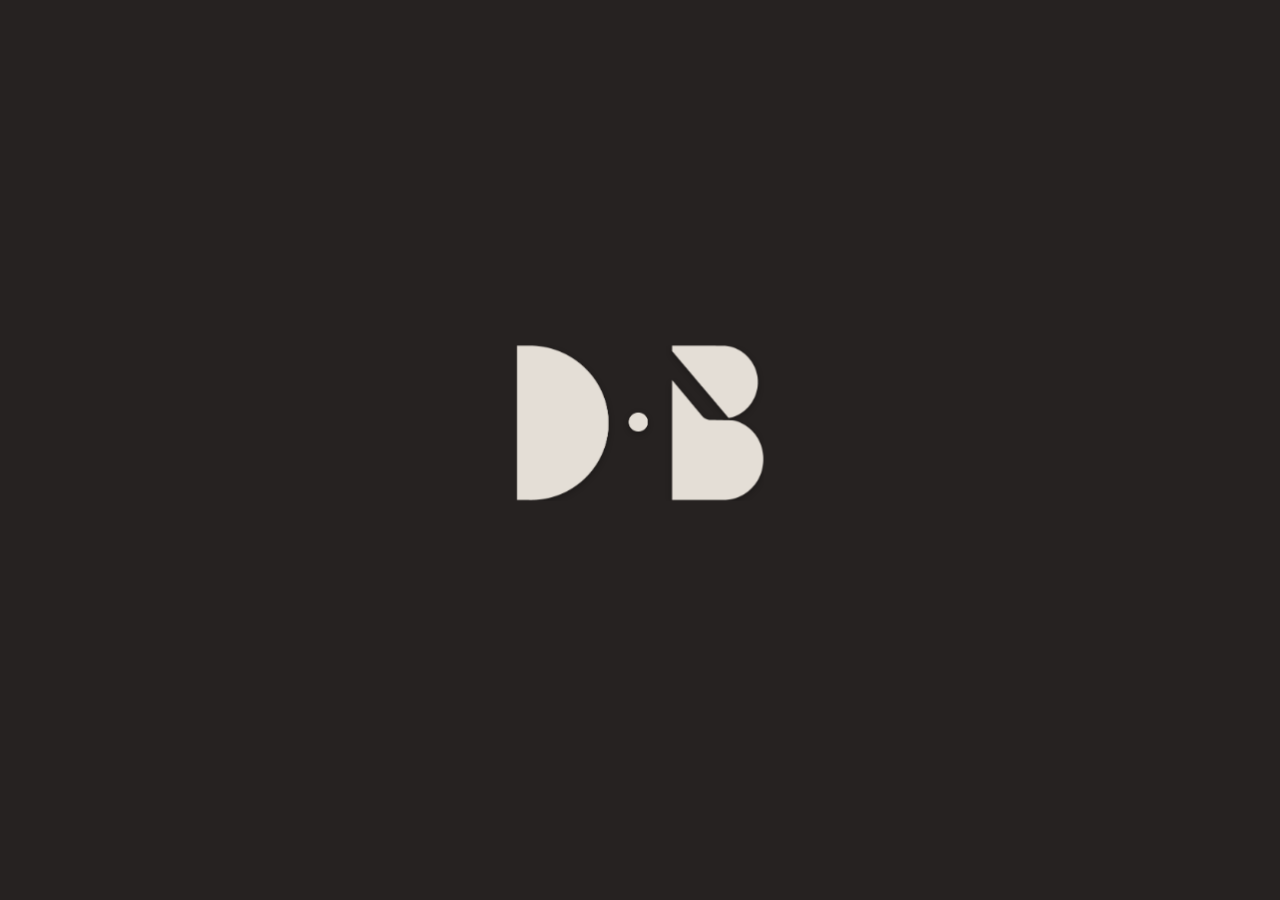
==== commit 0619d14a: "Web corregida: cursor, intro sobria, escala de escritorio, menú centrado, menú de fotografía inferio" ====
--- a/index.html
+++ b/index.html
@@ -18,7 +18,7 @@
 </head>
 <body class="pg-home">
 <div class="bgs" aria-hidden="true"><i class="bg-o"></i><i class="bg-c"></i><i class="bg-p"></i></div>
-<header class="hdr hdr-home" id="hdr"><div class="cv"><a class="logo" href="sobre-mi.html" aria-label="Darius Bougerol · Sobre mí"><img class="lg-cream" src="assets/img/fc7e46a07f02.png" alt="D·B" width="643" height="406"><img class="lg-dark" src="assets/img/b65746082939.png" alt="" width="642" height="409"></a></div></header>
+<header class="hdr hdr-home" id="hdr"><div class="cv"><a class="logo" href="index.html" aria-label="Darius Bougerol · Inicio"><img class="lg-cream" src="assets/img/fc7e46a07f02.png" alt="D·B" width="643" height="406"><img class="lg-dark" src="assets/img/b65746082939.png" alt="" width="642" height="409"></a></div></header>
 <main class="home" id="home">
 <div class="ringwrap" id="ringwrap"><div class="ring" id="ring">
 <a class="slide" href="retrato.html" data-name="Retrato" aria-label="Retrato"><div class="sl on" data-href="retrato.html#retratos"><img src="assets/img/c2c509014736.jpg" alt="" decoding="async"></div><div class="sl" data-href="retrato.html#retratos"><img src="assets/img/3a72bfa41f2b.jpg" alt="" decoding="async"></div></a>
@@ -32,7 +32,9 @@
 <a class="slide" href="eventos.html" data-name="Eventos" aria-label="Eventos"><div class="sl on" data-href="eventos.html"><img src="assets/img/99335460b4b5.jpg" alt="" decoding="async" loading="lazy"></div><div class="sl" data-href="eventos.html"><img src="assets/img/0260b043d95a.jpg" alt="" decoding="async" loading="lazy"></div><div class="sl" data-href="eventos.html"><img src="assets/img/0b5600ccc4a4.jpg" alt="" decoding="async" loading="lazy"></div></a>
 <a class="slide" href="video.html" data-name="Vídeo" aria-label="Vídeo"><div class="sl on" data-href="video.html#spot"><video src="assets/video/airbnb.mp4" poster="assets/video/airbnb.jpg" muted loop playsinline preload="metadata"></video></div><div class="sl" data-href="video.html"><video src="assets/video/starwars.mp4" poster="assets/video/starwars.jpg" muted loop playsinline preload="metadata"></video></div></a>
 </div></div>
-<div class="logo-intro" id="logoIntro"><img class="lg-cream" src="assets/img/fc7e46a07f02.png" alt="" width="643" height="406"><img class="lg-dark" src="assets/img/b65746082939.png" alt="" width="642" height="409"></div>
+<div class="logo-intro" id="logoIntro" aria-hidden="true"><div class="li-in">
+<span class="lp lp-d"><img class="lg-cream" src="assets/img/fc7e46a07f02.png" alt="" width="643" height="406"><img class="lg-dark" src="assets/img/b65746082939.png" alt="" width="642" height="409"></span><span class="lp lp-o"><img class="lg-cream" src="assets/img/fc7e46a07f02.png" alt="" width="643" height="406"><img class="lg-dark" src="assets/img/b65746082939.png" alt="" width="642" height="409"></span><span class="lp lp-b"><img class="lg-cream" src="assets/img/fc7e46a07f02.png" alt="" width="643" height="406"><img class="lg-dark" src="assets/img/b65746082939.png" alt="" width="642" height="409"></span>
+</div></div>
 <div class="homeui" id="homeui">
 <div class="label" id="label" aria-live="polite"><span>Retrato</span><span>Comercial</span><span>Documental</span><span>Eventos</span><span>Vídeo</span></div>
 <div class="count" id="count">01 / 05</div>
@@ -50,7 +52,7 @@
 <div class="ctl hint">Desliza · rueda · flechas</div>
 </div>
 <div class="curtain" aria-hidden="true"></div>
-<div class="cur" aria-hidden="true"><i class="ring"></i><i class="dot"></i></div>
+<div class="cur" aria-hidden="true"><svg viewBox="0 0 22 31"><path d="M2 2v24.6l6-5.7 4.2 9.6 4-1.8-4.1-9.3H20.2z"/></svg></div>
 <script src="js/engine.js" defer></script>
 <script src="js/app.js" defer></script>
 <script src="js/home.js" defer></script>
--- a/css/main.css
+++ b/css/main.css
@@ -49,7 +49,7 @@
 html[data-theme="pop"][data-page="eventos"] { --popc: #eaa800; }
 html[data-theme="pop"][data-page="sobre"] { --popc: #2717b3; }
 html[data-theme="pop"][data-page="video"] { --popc: #aa0e11; }
-html[data-theme="pop"][data-page="contacto"] { --popc: #115300; }
+html[data-theme="pop"][data-page="contacto"] { --popc: #2717b3; }
 html[data-theme="pop"][data-page="home"] { --popc: #2717b3; }
 
 @media (max-width: 899px) {
@@ -148,36 +148,38 @@
   transition: transform 0.8s var(--ease), opacity 0.6s ease;
 }
 .hdr.is-hidden { transform: translateY(-130%); }
-.hdr .cv { height: 1.9rem; }
+.hdr .cv { height: 1.4rem; }
 .hdr a, .hdr nav { pointer-events: auto; }
 
-.logo { position: absolute; left: 0.8rem; top: 0.99rem; width: 1.33rem; display: block; }
-.logo img { width: 100%; height: auto; aspect-ratio: 643 / 406; filter: drop-shadow(0 0.04rem 0.04rem rgba(0, 0, 0, 0.25)); transition: transform 0.8s var(--ease); }
+.logo { position: absolute; left: 0.8rem; top: 0.42rem; width: 0.92rem; display: block; }
+.logo img { width: 100%; height: auto; aspect-ratio: 643 / 406; filter: drop-shadow(0 0.03rem 0.03rem rgba(0, 0, 0, 0.25)); transition: transform 0.8s var(--ease); }
 .logo:hover img { transform: scale(1.05) rotate(-2deg); }
 .lg-dark { display: none !important; }
 html[data-theme="claro"] .lg-cream { display: none !important; }
 html[data-theme="claro"] .lg-dark { display: block !important; }
 
-.nav { position: absolute; left: 2.73rem; top: 1.035rem; height: 0.75rem; display: flex; padding: 0 0.03rem; }
+.nav { position: absolute; left: 0; right: 0; width: max-content; margin-inline: auto; top: 0.465rem; height: 0.5rem; display: flex; padding: 0 0.02rem; }
 .nav a, .contact .lbl {
-  position: relative; z-index: 1; display: block; height: 0.75rem;
-  font-weight: 300; font-size: 0.5rem; line-height: 0.75rem; white-space: nowrap;
-}
-.nav a { padding: 0 0.475rem; transition: opacity 0.3s ease; }
-.nav .hl, .contact .hl { top: 0.03rem; height: 0.69rem; }
-
-.contact { position: absolute; left: 12.2rem; top: 1.035rem; width: 3.16rem; height: 0.75rem; display: flex; align-items: center; justify-content: space-between; padding-left: 0.2rem; }
+  position: relative; z-index: 1; display: block; height: 0.5rem;
+  font-weight: 300; font-size: 0.32rem; line-height: 0.5rem; white-space: nowrap;
+}
+.nav a { padding: 0 0.3rem; transition: opacity 0.3s ease; }
+.nav .hl, .contact .hl { top: 0.02rem; height: 0.46rem; }
+
+.contact { position: absolute; right: 0.8rem; top: 0.465rem; width: 2.25rem; height: 0.5rem; display: flex; align-items: center; justify-content: space-between; padding-left: 0.18rem; }
 .contact .lbl { opacity: 0.92; }
-.contact .hl { left: 0.03rem; width: 3.1rem; }
-.contact .arrow { position: relative; z-index: 1; width: 0.75rem; height: 0.75rem; margin-right: 0.01rem; transition: transform 0.7s var(--ease); }
-.contact:hover .arrow { transform: translate(0.05rem, -0.05rem); }
+.contact .hl { left: 0.02rem; width: calc(100% - 0.04rem); }
+.contact .arrow { position: relative; z-index: 1; width: 0.5rem; height: 0.5rem; margin-right: 0.01rem; transition: transform 0.7s var(--ease); }
+.contact:hover .arrow { transform: translate(0.04rem, -0.04rem); }
 .arrow svg { width: 100%; height: 100%; fill: none; stroke: var(--pill-ink); stroke-width: 1.7; stroke-linecap: round; stroke-linejoin: round; padding: 0.19rem; }
-
-.hdr .icons { position: absolute; left: 12.02rem; top: 0.9rem; display: flex; gap: 0.19rem; }
-.icons a, .icons-m a { position: relative; width: 0.97rem; height: 0.97rem; border-radius: 0.3rem; display: grid; place-items: center; transition: transform 0.8s var(--ease); }
-.icons a img, .icons-m a img { position: relative; z-index: 1; width: 0.88rem; height: 0.88rem; object-fit: contain; }
+.contact .arrow svg { padding: 0.12rem; }
+
+/* Redes: iconos de línea monocromos (usan el color de la píldora) */
+.hdr .icons { position: absolute; right: 0.8rem; top: 0.42rem; display: flex; gap: 0.12rem; }
+.icons a, .icons-m a { position: relative; width: 0.58rem; height: 0.58rem; border-radius: 0.3rem; display: grid; place-items: center; transition: transform 0.8s var(--ease); }
+.icons a svg, .icons-m a svg { position: relative; z-index: 1; width: 0.3rem; height: 0.3rem; fill: none; stroke: currentColor; stroke-width: 1.5; stroke-linecap: round; stroke-linejoin: round; }
 .icons a .hl { inset: 0; }
-.icons a:hover { transform: translateY(-0.08rem) rotate(-5deg) scale(1.07); }
+.icons a:hover { transform: translateY(-0.05rem) rotate(-5deg) scale(1.07); }
 .icons-m { display: none; }
 
 /* --------------------------------------------------------------------------
@@ -189,12 +191,11 @@
 .sec.inset { --gx: var(--inset, 1.15rem); }
 .sp { margin-top: calc(var(--mt, 0) * 1rem * var(--ms)); }
 
-.filters-wrap { margin-top: 2.01rem; height: 0.78rem; }
-.filters { height: 0.78rem; }
-.filters-wrap > .filters { margin-left: 0.8rem; width: auto; }
-.filters .pill { display: inline-flex; height: 0.78rem; padding: 0 0.11rem; align-items: stretch; }
-.filters a { position: relative; z-index: 1; display: flex; align-items: center; padding: 0 0.21rem; font-weight: 200; font-size: 0.4rem; line-height: 1; white-space: nowrap; }
-.filters .hl { top: 0.04rem; height: 0.7rem; }
+/* Menú de fotografía (Retrato · Comercial · Documental · Eventos): barra fija inferior, gemela del menú superior */
+.fbar { position: fixed; left: 0; right: 0; bottom: 0.3rem; width: max-content; margin-inline: auto; z-index: 70; height: 0.5rem; display: flex; padding: 0 0.02rem;
+  transition: background-color 0.7s ease, color 0.7s ease; }
+.fbar a { position: relative; z-index: 1; display: block; height: 0.5rem; padding: 0 0.26rem; font-weight: 300; font-size: 0.3rem; line-height: 0.5rem; white-space: nowrap; }
+.fbar .hl { top: 0.02rem; height: 0.46rem; }
 
 .hd {
   font-weight: 200; letter-spacing: 0; color: var(--fg); white-space: nowrap;
@@ -213,6 +214,16 @@
 
 .gal { display: grid; grid-template-columns: repeat(3, minmax(0, 1fr)); column-gap: calc(var(--cg, 0.45) * 1rem); align-items: start; }
 .gal .col { display: flex; flex-direction: column; row-gap: calc(var(--rg, 0.3) * 1rem); min-width: 0; }
+/* foto grande dentro de la rejilla: ocupa 2 de las 3 columnas y la rejilla sigue a su lado */
+.gal.has-hero { row-gap: calc(var(--rg, 0.3) * 1rem); }
+.gal.has-hero > .hero { grid-column: 1 / span 2; grid-row: 1; }
+.gal.has-hero > .col[data-col="0"] { grid-column: 1; grid-row: 2; }
+.gal.has-hero > .col[data-col="1"] { grid-column: 2; grid-row: 2; }
+.gal.has-hero > .col[data-col="2"] { grid-column: 3; grid-row: 1 / span 2; }
+.gal.has-hero.flip > .hero { grid-column: 2 / span 2; }
+.gal.has-hero.flip > .col[data-col="0"] { grid-column: 1; grid-row: 1 / span 2; }
+.gal.has-hero.flip > .col[data-col="1"] { grid-column: 2; grid-row: 2; }
+.gal.has-hero.flip > .col[data-col="2"] { grid-column: 3; grid-row: 2; }
 
 .ph {
   position: relative; display: block; width: 100%; aspect-ratio: var(--ar, 0.75);
@@ -248,6 +259,7 @@
 /* Pie */
 .ftr { position: relative; height: 2.2rem; margin: 1.8rem auto 0; border-radius: 0.98rem; background: var(--pill); color: var(--pill-ink); width: var(--cw);
   box-shadow: 0 0.04rem 0.04rem var(--shadow), inset 0 0.04rem 0.04rem var(--shadow); }
+@media (min-width: 900px) { .pg-retrato .ftr, .pg-comercial .ftr, .pg-documental .ftr, .pg-eventos .ftr { margin-bottom: 1.15rem; } }   /* deja sitio a la barra fija inferior */
 .ftr .copy { position: absolute; left: 0.8rem; top: 0.27rem; font-size: 0.3rem; font-weight: 700; line-height: 0.59rem; white-space: nowrap; }
 .ftr .legal { position: absolute; left: 0.8rem; top: 0.78rem; width: 4.9rem; font-size: 0.13rem; line-height: 0.2rem; font-weight: 200; }
 .ftr .links { position: absolute; left: 9.86rem; top: 0.4rem; font-size: 0.3rem; font-weight: 200; line-height: 0.44rem; }
@@ -269,15 +281,13 @@
 .curtain.on { opacity: 1; pointer-events: auto; }
 html.is-loading .curtain { opacity: 1; transition: none; }
 
-/* Cursor grande */
-.cur { position: fixed; left: 0; top: 0; z-index: 9999; pointer-events: none; display: none; mix-blend-mode: difference; will-change: transform; }
-.cur .ring, .cur .dot { position: absolute; left: 0; top: 0; border-radius: 50%; display: block; }
-.cur .ring { width: 76px; height: 76px; margin: -38px 0 0 -38px; border: 2px solid #fff; transition: width 0.45s var(--ease), height 0.45s var(--ease), margin 0.45s var(--ease), background-color 0.3s; }
-.cur .dot { width: 14px; height: 14px; margin: -7px 0 0 -7px; background: #fff; transition: transform 0.3s var(--ease); }
-.cur.is-link .ring { width: 120px; height: 120px; margin: -60px 0 0 -60px; background: #fff; }
-.cur.is-link .dot { transform: scale(0); }
-.cur.is-photo .ring { width: 108px; height: 108px; margin: -54px 0 0 -54px; }
-.cur.is-down .ring { width: 54px; height: 54px; margin: -27px 0 0 -27px; }
+/* Cursor: flecha triangular clásica, unas 2,5 veces más grande que la del sistema */
+.cur { position: fixed; left: 0; top: 0; z-index: 9999; pointer-events: none; display: none; will-change: transform; --cf: #fff; --cs: #1a1716; }
+html[data-theme="claro"] .cur { --cf: #1a1716; --cs: #fff; }
+.cur svg { display: block; width: 31px; height: 44px; margin: -3px 0 0 -3px; overflow: visible; transform-origin: 3px 3px; filter: drop-shadow(0 3px 4px rgba(0, 0, 0, 0.35)); transition: transform 0.5s var(--ease); }
+.cur path { fill: var(--cf); stroke: var(--cs); stroke-width: 1.6; stroke-linejoin: round; transition: fill 0.3s, stroke 0.3s; }
+.cur.is-link svg, .cur.is-photo svg { transform: scale(1.16) rotate(-8deg); }
+.cur.is-down svg { transform: scale(0.86) rotate(-3deg); transition-duration: 0.15s; }
 .cur.is-hidden { opacity: 0; }
 @media (hover: hover) and (pointer: fine) {
   html.has-cursor, html.has-cursor * { cursor: none !important; }
@@ -336,8 +346,15 @@
    Contacto
    -------------------------------------------------------------------------- */
 .page-contacto { min-height: 100vh; min-height: 100svh; display: flex; flex-direction: column; }
+html[data-page="contacto"] body { min-height: 100vh; min-height: 100svh; }   /* sin holgura de scroll en móvil */
 .page-contacto .ftr { margin-top: auto; }
-.page-contacto .blk { margin-bottom: 0.81rem; }
+.page-contacto .blk { margin-bottom: 0.5rem; }
+/* pie de contacto: pastilla compacta con solo los derechos de autoría, abajo a la derecha (el selector de estilo ocupa la izquierda) */
+.ftr-min { height: auto; display: flex; align-items: center; gap: 0.5rem; width: max-content; max-width: calc(var(--cw) - 1.6rem); padding: 0.26rem 0.55rem 0.26rem 0.6rem; border-radius: 0.55rem; }
+.ftr-min .copy, .ftr-min .legal { position: static; }
+.ftr-min .copy { line-height: 0.59rem; }
+.ftr-min .legal { width: 5.6rem; }
+.page-contacto .ftr-min { align-self: flex-end; margin: auto calc((100% - var(--cw)) / 2 + 0.8rem) 0.3rem auto; }
 .contact-pills { display: flex; flex-direction: column; row-gap: 0.27rem; align-items: flex-start; }
 .contact-pills .pill { display: inline-flex; align-items: center; height: 1.3rem; padding: 0 0.74rem; font-size: 0.6rem; font-weight: 200; line-height: 1; border-radius: 0.45rem; white-space: nowrap; transition: transform 0.9s var(--ease), opacity 1.2s var(--ease), filter 1.2s var(--ease), background-color 0.7s ease, color 0.7s ease; }
 .contact-pills .pill > span { position: relative; z-index: 1; }
@@ -350,8 +367,8 @@
 /* --------------------------------------------------------------------------
    Sobre mí
    -------------------------------------------------------------------------- */
-.about-hero { position: relative; width: var(--cw); height: 13.6rem; margin-inline: auto; }
-.about-hero .slot { position: absolute; left: 0.8rem; top: 2.69rem; width: 14.55rem; height: 10.91rem; }
+.about-hero { position: relative; width: var(--cw); height: 12.41rem; margin-inline: auto; }
+.about-hero .slot { position: absolute; left: 0.8rem; top: 1.5rem; width: 14.55rem; height: 10.91rem; }
 .about-hero .big { position: absolute; left: 0; top: 0; width: 100%; height: 100%; overflow: hidden; border-radius: 0.05rem; z-index: 30; will-change: left, top, width, height; }
 .about-hero .big img { width: 100%; height: 100%; object-fit: cover; will-change: transform; }
 .scrollcue { position: fixed; left: 50%; bottom: 0.45rem; transform: translateX(-50%); z-index: 45; display: flex; flex-direction: column; align-items: center; gap: 0.1rem; font-size: 0.17rem; font-weight: 300; letter-spacing: 0.14em; text-transform: uppercase; color: #e4ded6; text-shadow: 0 0 0.12rem rgba(0, 0, 0, 0.55); opacity: 0; transition: opacity 0.8s ease; pointer-events: none; }
@@ -371,12 +388,24 @@
 /* --------------------------------------------------------------------------
    Inicio
    -------------------------------------------------------------------------- */
-.home { position: relative; height: 100vh; height: 100svh; min-height: 480px; overflow: hidden; }
+/* Inicio: página estática (sin holgura de scroll). El documento se fija al tamaño visible de la pantalla. */
+html[data-page="home"], html[data-page="home"] body { height: 100%; overflow: hidden; overscroll-behavior: none; }
+html[data-page="home"] body { position: fixed; inset: 0; width: 100%; min-height: 0; }
+.home { position: absolute; inset: 0; overflow: hidden; }
+/* el selector de estilo aparece junto al resto de la interfaz, cuando termina la intro del logo */
+html[data-page="home"] .tsw { opacity: 0; pointer-events: none; transition: opacity 0.9s ease, transform 0.8s var(--ease); }
+html[data-page="home"].home-ui .tsw { opacity: 1; pointer-events: auto; }
 .hdr-home .logo { opacity: 0; transition: opacity 0.5s ease; }
-html.home-ready .hdr-home .logo { opacity: 1; }
-.logo-intro { position: absolute; left: 0; top: 0; width: 5.6rem; opacity: 0; z-index: 66; will-change: transform; pointer-events: none; transform-origin: 0 0; }
-.logo-intro img { width: 100%; height: auto; aspect-ratio: 643 / 406; }
-.ringwrap { position: absolute; inset: 0; perspective: 1700px; perspective-origin: 50% 46%; opacity: 0; transition: opacity 1.2s ease; touch-action: pan-y; }
+html.home-ready .hdr-home .logo { opacity: 1; transition: none; }
+.logo-intro { position: absolute; left: 0; top: 0; width: 3.1rem; opacity: 0; z-index: 66; pointer-events: none; transform-origin: 0 0; }
+.li-in { position: relative; width: 100%; aspect-ratio: 643 / 406; transform-origin: 50% 50%; will-change: transform; }
+/* el logo se parte en tres piezas (D · B) con recortes; cada una se anima por separado */
+.lp { position: absolute; inset: 0; will-change: transform, opacity; opacity: 0; }
+.lp img { position: absolute; inset: 0; width: 100%; height: 100%; object-fit: fill; filter: drop-shadow(0 0.03rem 0.04rem rgba(0, 0, 0, 0.28)); }
+.lp-d { clip-path: inset(0 58.6% 0 0); transform-origin: 18.6% 50%; }
+.lp-o { clip-path: inset(0 42% 0 41.4%); transform-origin: 49.2% 50%; }
+.lp-b { clip-path: inset(0 0 0 58%); transform-origin: 81.3% 50%; }
+.ringwrap { position: absolute; inset: 0; perspective: 1700px; perspective-origin: 50% 46%; opacity: 0; transition: opacity 0.45s ease; touch-action: pan-y; }
 .home.is-ready .ringwrap { opacity: 1; }
 .ring { position: absolute; left: 50%; top: 46%; width: 0; height: 0; transform-style: preserve-3d; will-change: transform; }
 .slide { position: absolute; left: 0; top: 0; overflow: hidden; border-radius: 0.05rem; background: #1c1918; will-change: transform; display: block; backface-visibility: hidden; -webkit-user-drag: none; }
@@ -385,8 +414,9 @@
 .slide .sl img, .slide .sl video { width: 100%; height: 100%; object-fit: cover; pointer-events: none; -webkit-user-drag: none; }
 .slide .sl img { animation: kb 11s ease-in-out infinite alternate; }
 @keyframes kb { from { transform: scale(1.14); } to { transform: scale(1.02) translate3d(-1.5%, -1%, 0); } }
-.homeui { position: absolute; inset: 0; pointer-events: none; z-index: 5; opacity: 0; transition: opacity 1s ease 0.3s; }
-.home.is-ready .homeui { opacity: 1; }
+.homeui { position: absolute; inset: 0; pointer-events: none; z-index: 5; opacity: 0; transition: opacity 0.9s ease; }
+.home.ui-on .homeui { opacity: 1; }
+.home:not(.ui-on) .enter { transform: translateY(0.5rem); }
 .homeui .label { position: absolute; left: 0; right: 0; bottom: 1.5rem; text-align: center; font-size: clamp(0.5rem, 9vh, 1.2rem); font-weight: 200; line-height: 1.1; height: 1.15em; overflow: hidden; color: var(--fg); letter-spacing: -0.02em; }
 .homeui .label span { position: absolute; left: 0; right: 0; top: 0; opacity: 0; transform: translateY(70%); transition: transform 1s var(--ease), opacity 0.6s ease; }
 .homeui .label span.on { opacity: 1; transform: none; }
@@ -420,22 +450,26 @@
     border-radius: 0.31rem; padding: 0 0.04rem; box-shadow: 0 0.03rem 0.12rem rgba(0, 0, 0, 0.35), inset 0 0.02rem 0.05rem var(--shadow); }
   .mnav a { position: relative; z-index: 1; flex: 1; display: grid; place-items: center; font-size: 0.155rem; font-weight: 300; white-space: nowrap; }
   .mnav .hl { top: 0.04rem; height: 0.54rem; border-radius: 0.27rem; }
-  .tsw { left: 0.16rem; bottom: calc(0.9rem + env(safe-area-inset-bottom)); }
+  .tsw { left: 0.16rem; bottom: calc(0.98rem + env(safe-area-inset-bottom)); }
+  body.pg-home .tsw { bottom: calc(1.2rem + env(safe-area-inset-bottom)); }
+  html.intro .tsw { transform: none; }
   .tsw .pill { height: 0.4rem; border-radius: 0.2rem; }
   .tsw .pill button { font-size: 0.13rem; padding: 0 0.11rem; line-height: 0.4rem; }
   .tsw .hl { top: 0.03rem; height: 0.34rem; border-radius: 0.17rem; }
 
-  .filters-wrap { margin-top: 1.3rem; height: 0.5rem; }
-  .filters-wrap > .filters { margin-left: 0.2rem; width: 3.9rem; overflow-x: auto; scrollbar-width: none; border-radius: 0.25rem; }
-  .filters::-webkit-scrollbar { display: none; }
-  .filters, .filters .pill { height: 0.5rem; }
-  .filters .pill { border-radius: 0.25rem; }
-  .filters a { font-size: 0.155rem; padding: 0 0.115rem; }
-  .filters .hl { height: 0.42rem; top: 0.04rem; border-radius: 0.21rem; }
+  /* menú de fotografía en móvil: arriba, pegado al logo (fijo, como la cabecera) */
+  .fbar { left: auto; right: calc(50% - 1.95rem); margin-inline: 0; bottom: auto; top: 0.27rem; width: 2.96rem; height: 0.42rem;
+    border-radius: 0.21rem; padding: 0 0.03rem; box-shadow: 0 0.03rem 0.12rem rgba(0, 0, 0, 0.3), inset 0 0.02rem 0.05rem var(--shadow); }
+  .fbar a { flex: 1 1 auto; display: grid; place-items: center; padding: 0 0.05rem; height: 0.42rem; font-size: 0.135rem; line-height: 1; }
+  .fbar .hl { top: 0.03rem; height: 0.36rem; border-radius: 0.18rem; }
+  .hd.top { margin-top: 0.97rem; }
   .hd { white-space: normal; }
   .gal { column-gap: 0.1rem !important; grid-template-columns: repeat(2, minmax(0, 1fr)); }
   .gal .col { row-gap: 0.1rem !important; }
-  .gal .col:nth-child(3) { display: none; }
+  .gal .col[data-col="2"] { display: none; }
+  .gal.has-hero { row-gap: 0.1rem !important; }
+  .gal.has-hero > .hero { grid-column: 1 / -1 !important; grid-row: auto !important; }
+  .gal.has-hero > .col { grid-column: auto !important; grid-row: auto !important; }
   .vgrid { grid-template-columns: 1fr; row-gap: 0.1rem; }
   .yt .play { width: 0.7rem; height: 0.7rem; margin: -0.35rem 0 0 -0.35rem; }
   .yt .play svg { width: 0.22rem; height: 0.22rem; }
@@ -448,18 +482,22 @@
   .ftr .links { font-size: 0.17rem; line-height: 0.3rem; margin: 0.14rem 0; }
   .ftr .legal { font-size: 0.115rem; line-height: 0.17rem; }
   .icons-m { display: flex; gap: 0.14rem; margin: 0 0.2rem 0.3rem; }
-  .icons-m a { width: 0.8rem; height: 0.8rem; border-radius: 0.24rem; }
-  .icons-m a img { width: 0.68rem; height: 0.68rem; }
-  .page-contacto .blk { margin-bottom: 0.3rem; }
+  .icons-m a { width: 0.7rem; height: 0.7rem; border-radius: 0.22rem; }
+  .icons-m a svg { width: 0.36rem; height: 0.36rem; }
+  .page-contacto .blk { margin-bottom: 0.2rem; }
+  .page-contacto .contact-pills { margin-top: 0.86rem; }
+  .ftr-min, .page-contacto .ftr-min { display: block; width: 4.1rem; max-width: none; align-self: auto; margin: auto auto 1.5rem; padding: 0.28rem 0.26rem 0.3rem; border-radius: 0.3rem; }
+  .ftr-min .legal { width: auto; }
+  .ftr-min .copy { line-height: 0.3rem; }
   .contact-pills { margin-left: 0.2rem; width: 3.9rem; row-gap: 0.12rem; }
   .contact-pills .pill { height: 0.78rem; font-size: 0.2rem; padding: 0 0.22rem; border-radius: 0.26rem; width: 100%; min-width: 0 !important; white-space: normal; }
   .contact-pills .pill .hl { border-radius: 0.26rem; }
   .lines { height: 0.02rem; }
   .brands { grid-template-columns: repeat(2, 1fr); gap: 0.1rem; }
   .trio { column-gap: 0.1rem; }
-  .about-hero { height: 4.6rem; }
-  .about-hero .slot { left: 0.15rem; top: 1.3rem; width: 4rem; height: 3.0rem; }
-  .logo-intro { width: 3rem; }
+  .about-hero { height: 4.3rem; }
+  .about-hero .slot { left: 0.15rem; top: 1rem; width: 4rem; height: 3.0rem; }
+  .logo-intro { width: 2.3rem; }
   .homeui .label { bottom: 2.3rem; font-size: clamp(0.4rem, 7vh, 0.7rem); }
   .homeui .count { left: auto; right: 0.2rem; bottom: 1.15rem; font-size: 0.16rem; }
   .enter { right: 0.2rem; left: 0.2rem; width: auto; bottom: 0.4rem; height: 0.62rem; font-size: 0.26rem; }
